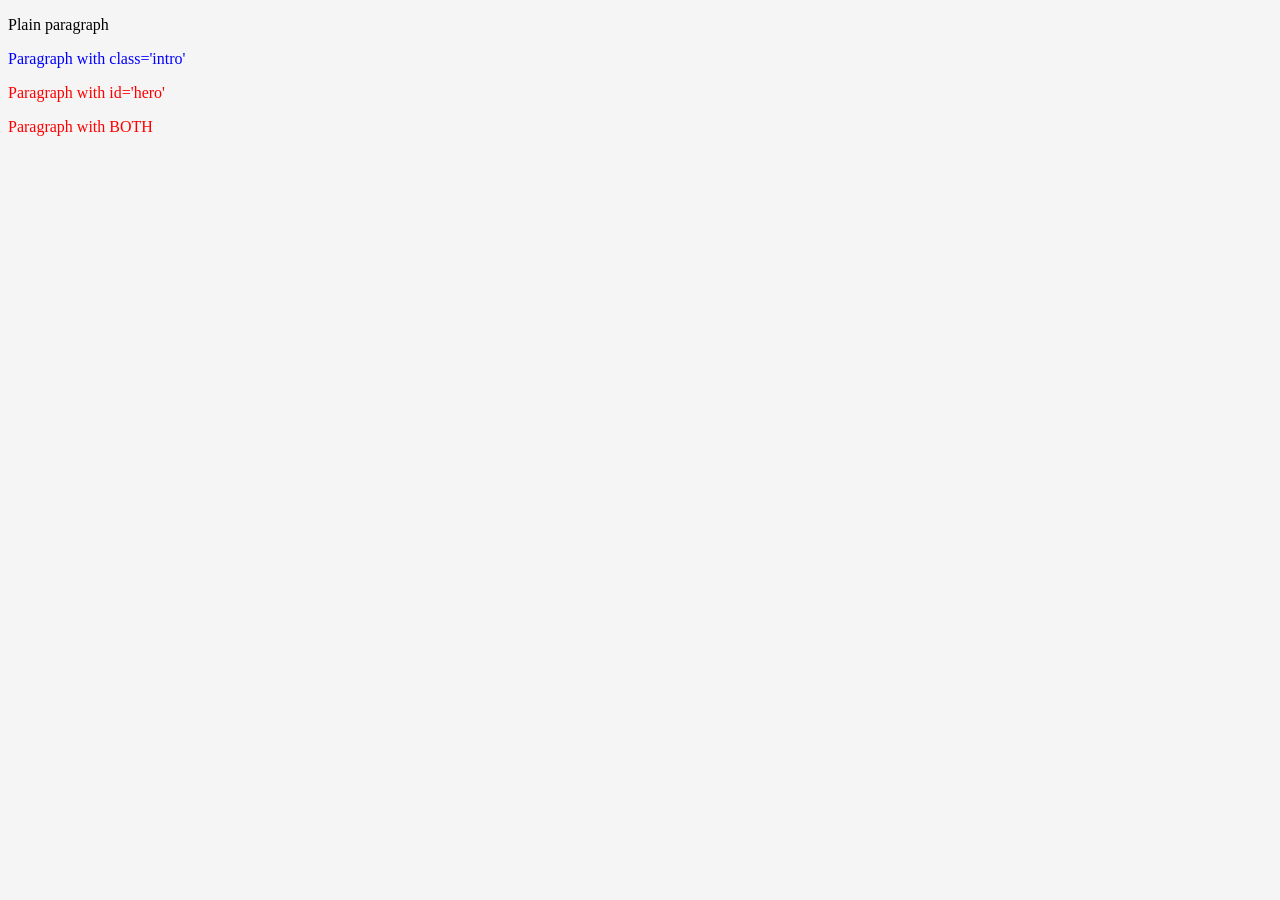
==== index.html @ 00e838c6 "Cascade and Specifity color prediction exercise done" ====
<!DOCTYPE html>
<html lang="en">
<head>
	<meta charset="UTF-8">
	<meta name="viewport" content="width=device-width, initial-scale=1.0">
	<title>Ben Chapuma</title>
    <link rel="stylesheet" href="css/style.css">
</head>
<body>
    <p>Plain paragraph</p>
    <p class="intro">Paragraph with class='intro'</p>
    <p id="hero">Paragraph with id='hero'</p>
    <p class="intro" id="hero">Paragraph with BOTH</p>

</body>
</html>
---- css/style.css ----
body{
    background-color: whitesmoke;
}

.intro{
    color: blue;
}

#hero{
    color: red;
}
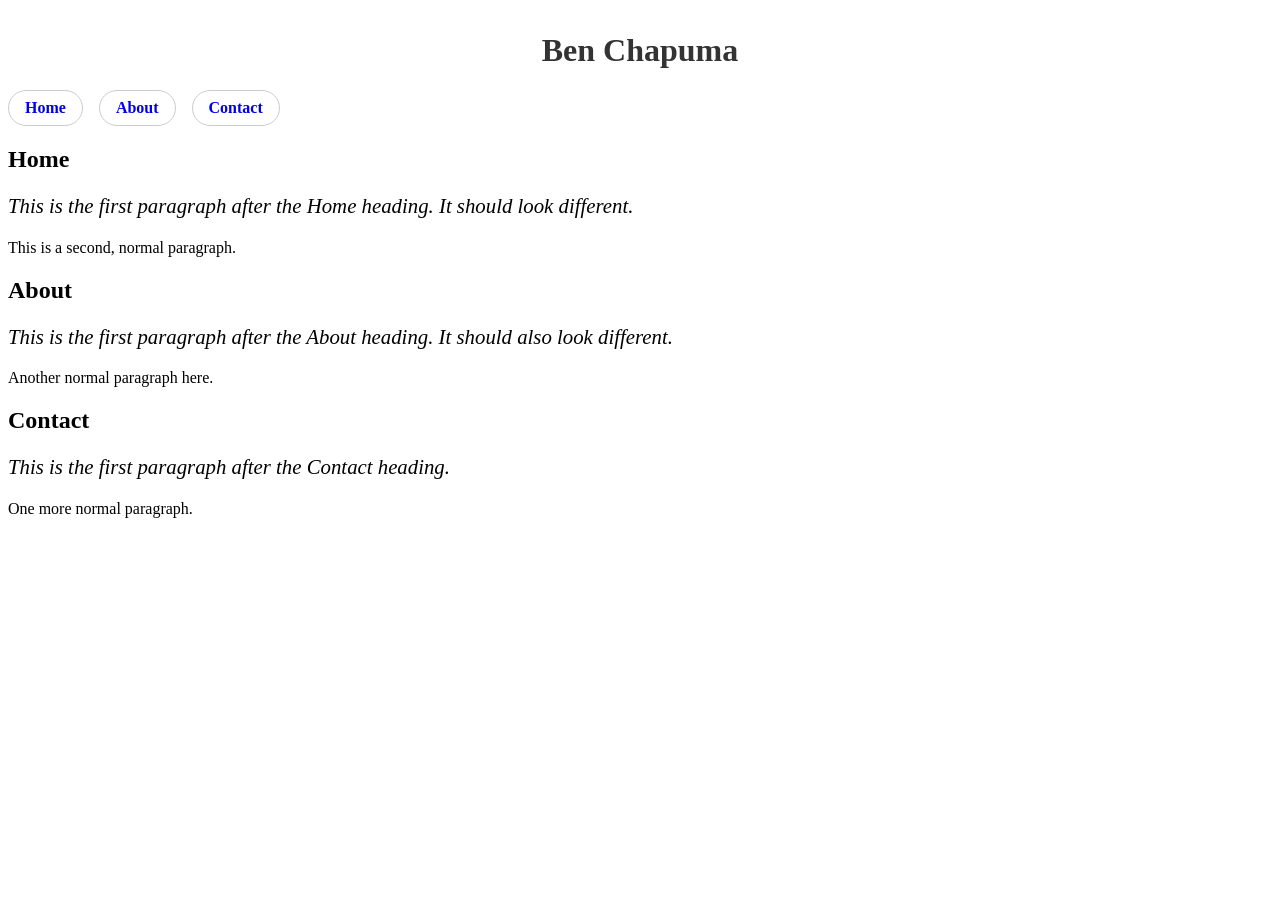
==== commit 0b969b63: "Task 2 : Nav links added and different selectors applied successful" ====
--- a/index.html
+++ b/index.html
@@ -1,16 +1,38 @@
 <!DOCTYPE html>
-<html lang="en">
+<html>
 <head>
-	<meta charset="UTF-8">
-	<meta name="viewport" content="width=device-width, initial-scale=1.0">
-	<title>Ben Chapuma</title>
-    <link rel="stylesheet" href="css/style.css">
+  <meta charset="UTF-8">
+  <title>Ben Chapuma</title>
+  <link rel="stylesheet" href="css/style.css">
 </head>
 <body>
-    <p>Plain paragraph</p>
-    <p class="intro">Paragraph with class='intro'</p>
-    <p id="hero">Paragraph with id='hero'</p>
-    <p class="intro" id="hero">Paragraph with BOTH</p>
+  <h1>Ben Chapuma</h1>
+
+  <nav>
+    <ul>
+      <li><a href="#home">Home</a></li>
+      <li><a href="#about">About</a></li>
+      <li><a href="#contact">Contact</a></li>
+    </ul>
+  </nav>
+
+  <section id="home">
+    <h2>Home</h2>
+    <p>This is the first paragraph after the Home heading. It should look different.</p>
+    <p>This is a second, normal paragraph.</p>
+  </section>
+
+  <section id="about">
+    <h2>About</h2>
+    <p>This is the first paragraph after the About heading. It should also look different.</p>
+    <p>Another normal paragraph here.</p>
+  </section>
+
+  <section id="contact">
+    <h2>Contact</h2>
+    <p>This is the first paragraph after the Contact heading.</p>
+    <p>One more normal paragraph.</p>
+  </section>
 
 </body>
-</html>
+</html>
--- a/css/style.css
+++ b/css/style.css
@@ -1,12 +1,38 @@
-body{
-    background-color: whitesmoke;
+/* Smooth scroll when clicking nav links */
+html {
+  scroll-behavior: smooth;
 }
 
-.intro{
-    color: blue;
+/* DESCENDANT selector — every li inside nav, no matter how nested */
+nav li {
+  list-style: none;
+  padding: 0.5rem 1rem;
+  border: 1px solid #ccc;
+  border-radius: 1.3rem;
 }
 
-#hero{
-    color: red;
+/* CHILD selector — only the ul that is a DIRECT child of nav */
+nav > ul {
+  display: flex;
+  gap: 1rem;
+  padding: 0;
 }
 
+/* "Bold links inside nav, no underline, no class/id used */
+nav a {
+  font-weight: bold;       /*makes the links bold*/
+  text-decoration: none;   /* removes underline from links */
+}
+
+/* ADJACENT SIBLING — only the FIRST p immediately after each h2 */
+h2 + p {
+  font-size: 1.3rem;
+  font-style: italic;
+}
+
+/*For the h1 element containing my name*/
+h1 {
+  color: #333;
+  text-align: center;
+  margin-top: 2rem;
+}
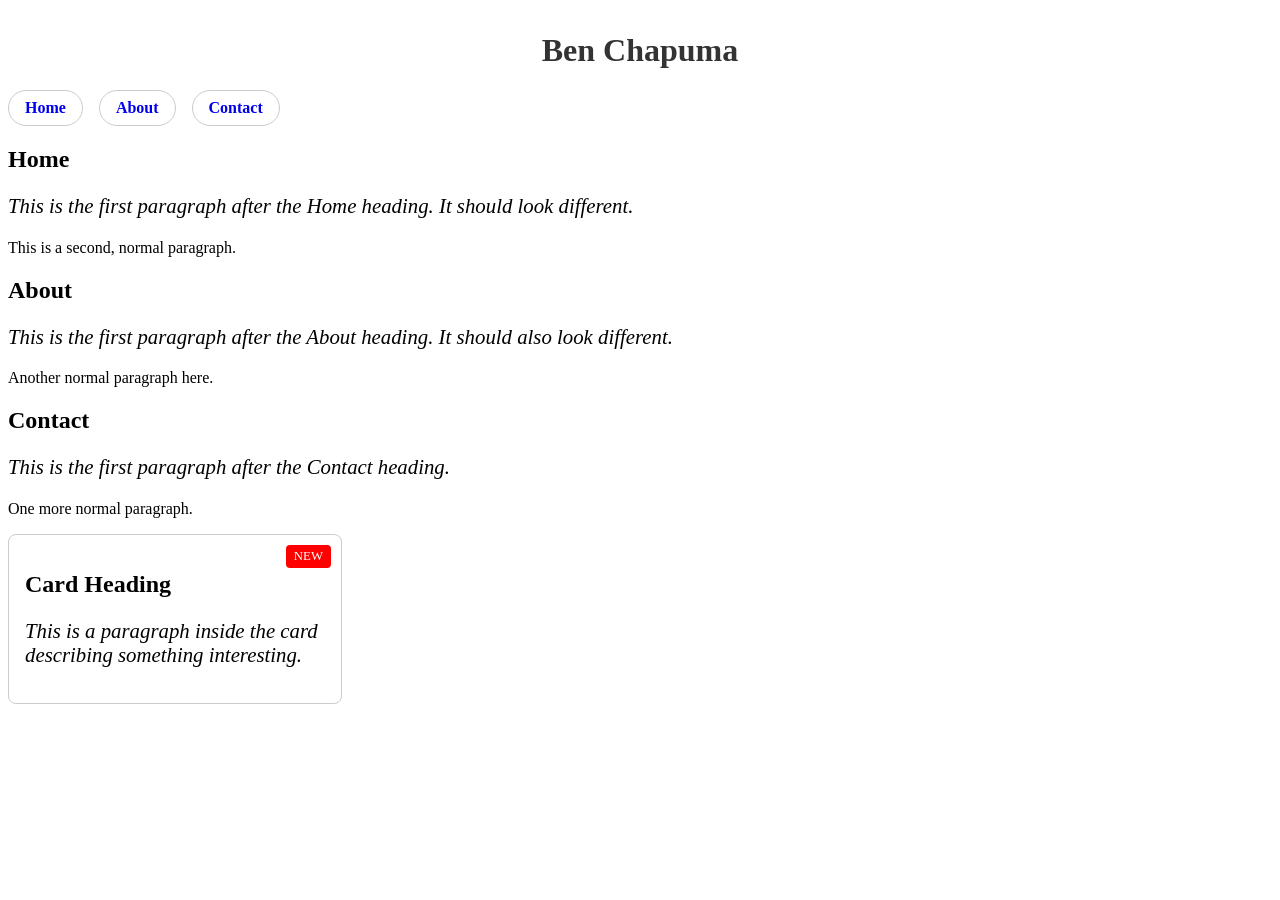
==== commit 681eeb55: "Task 3 : Card added with position: relative implemented and browse images added." ====
--- a/index.html
+++ b/index.html
@@ -34,5 +34,11 @@
     <p>One more normal paragraph.</p>
   </section>
 
+  <div class="card">
+    <span class="badge">NEW</span>
+    <h2>Card Heading</h2>
+    <p>This is a paragraph inside the card describing something interesting.</p>
+  </div>
+
 </body>
 </html>
--- a/css/style.css
+++ b/css/style.css
@@ -35,4 +35,28 @@
   color: #333;
   text-align: center;
   margin-top: 2rem;
+}
+
+/* The parent has position: relative
+   so the badge positions itself relative to THIS card,
+   not the whole page */
+.card {
+  position: relative;
+  width: 300px;
+  padding: 1rem;
+  border: 1px solid #ccc;
+  border-radius: 8px;
+}
+
+/* Removed from normal flow, positioned relative to
+   the nearest positioned ancestor — which is .card */
+.badge {
+  position: absolute;
+  top: 10px;
+  right: 10px;
+  background: red;
+  color: white;
+  padding: 0.25rem 0.5rem;
+  border-radius: 4px;
+  font-size: 0.8rem;
 }
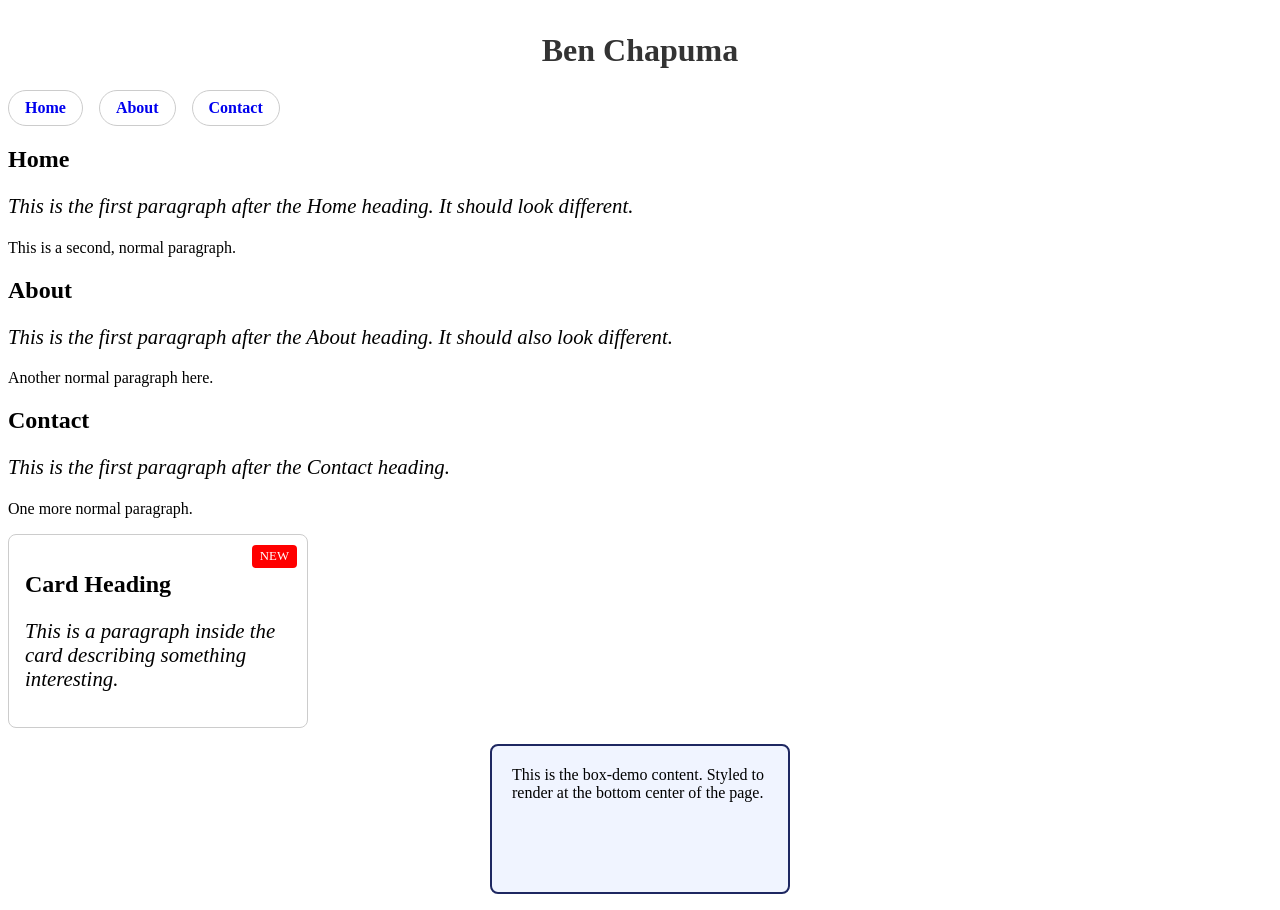
==== commit c4cacb9f: "Task 4 : Box demo added with browser and dev tool screenshots added" ====
--- a/index.html
+++ b/index.html
@@ -40,5 +40,9 @@
     <p>This is a paragraph inside the card describing something interesting.</p>
   </div>
 
+  <div class="box-demo">
+    This is the box-demo content. Styled to render at the bottom center of the page.
+  </div>
+
 </body>
 </html>
--- a/css/style.css
+++ b/css/style.css
@@ -1,3 +1,10 @@
+/* ALWAYS add this at the top of every CSS file */
+/* Makes padding and border INCLUDED in the element's width */
+*, *::before, *::after {
+  box-sizing: border-box;
+}
+
+
 /* Smooth scroll when clicking nav links */
 html {
   scroll-behavior: smooth;
@@ -59,4 +66,22 @@
   padding: 0.25rem 0.5rem;
   border-radius: 4px;
   font-size: 0.8rem;
+}
+
+.box-demo {
+  /* CONTENT — the declared width and height */
+  width: 300px;
+  height: 150px;
+
+  /* PADDING — space INSIDE the border (push content inward) */
+  padding: 20px;
+
+  /* BORDER — the visible outline */
+  border: 2px solid #1E2761;
+  border-radius: 8px;
+
+  /* MARGIN — space OUTSIDE the border (push away from neighbours) */
+  margin: 1rem auto;
+
+  background-color: #F0F4FF;
 }
